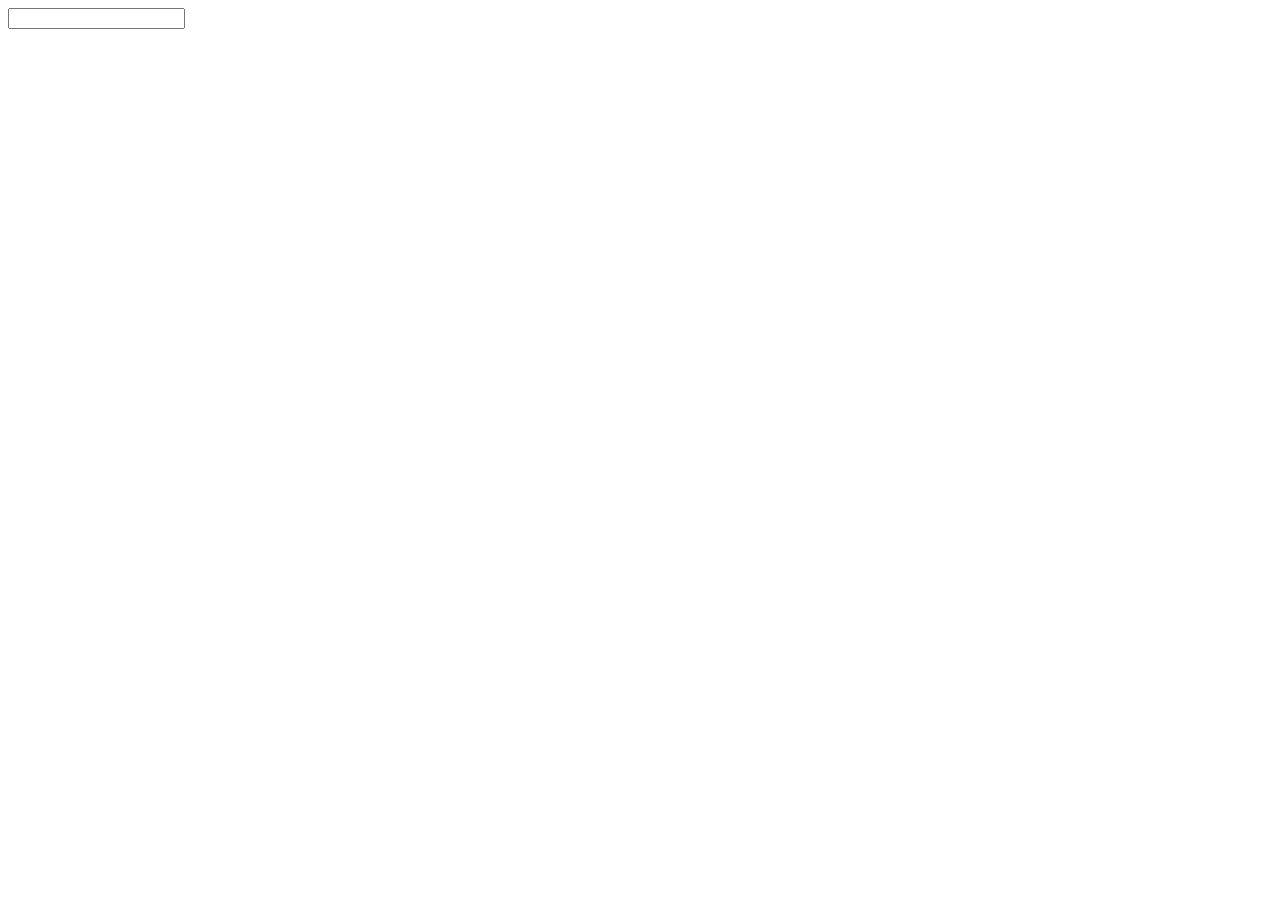
==== jspro/index.html @ 353532ca "add js" ====
<!DOCTYPE html>
<html lang="en">
<head>
    <meta charset="UTF-8">
    <meta name="viewport" content="width=device-width, initial-scale=1.0">
    <!-- <link rel="stylesheet" href="master.css"> -->
    <title>js</title>
</head>
<body>
    <form>
        <input type="number" id="ccpin">
        <!-- <input type="number" id="cl"> -->
         <h1 id="cl"></h1>
         <!-- <input type="text" id="monton">
         <input type="number" id="perc"  >
          <option value=""></option>
         <input type="text" id="month"> -->
         <!-- <h1 id="res"></h1> -->
         <!-- <input type="text" name="" id="res">
         <h1 id="p"></h1>
         <h1 id="tt"></h1> -->
         <!-- <input list="reso" id="res" >
         <datalist id="reso">
         <option value="222">hhhhhh</option>
         <option value="212">
         <option value="252">
         <option value="22">
         </datalist>
         <input type="number" id="ty" value="35">
         <input type="number" id="ref" value="12">
         <h1 id="er"></h1>
         <h1 id="erref"></h1> -->
    </form>
    <script src="main.js" ></script>
</body>
</html>
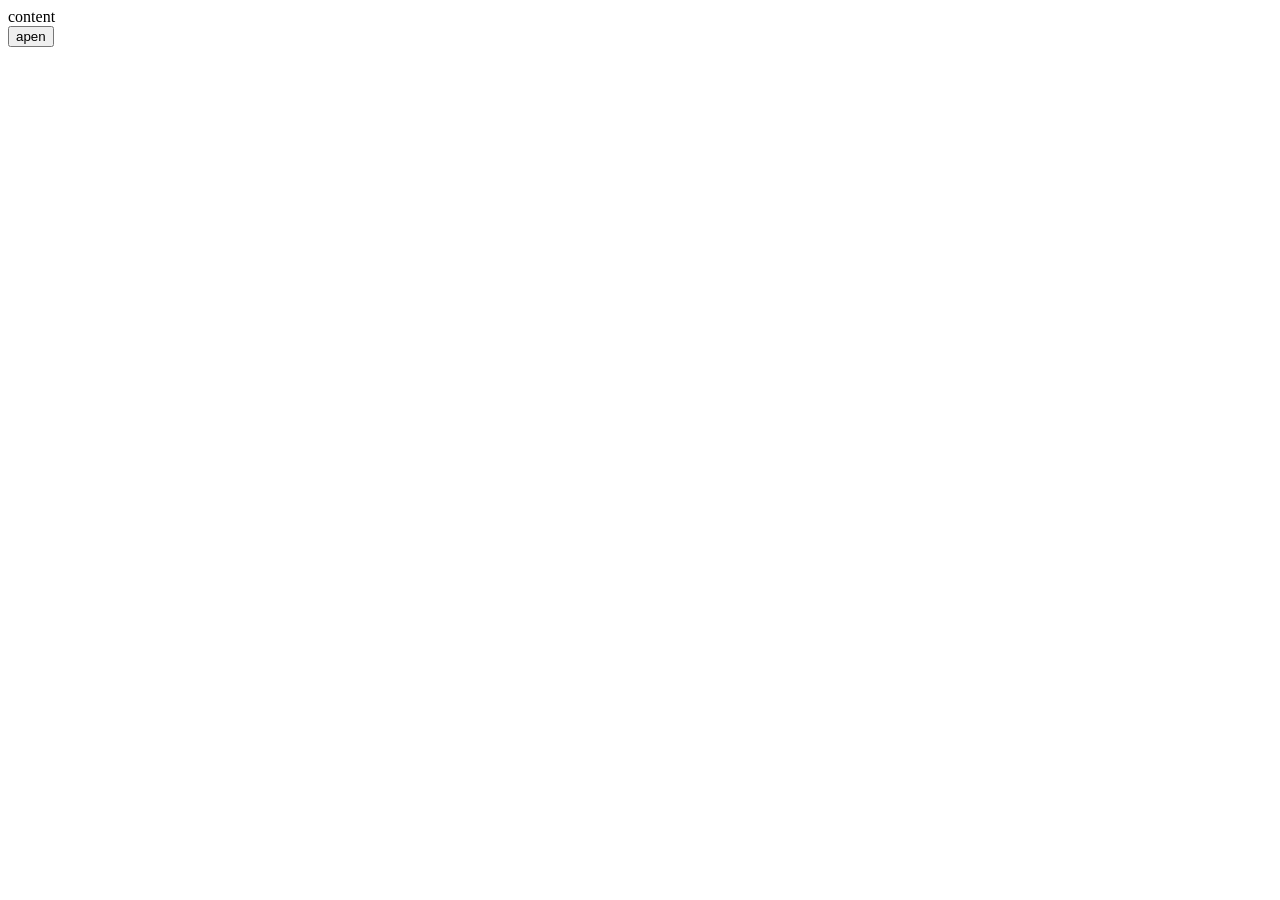
==== commit 416ed566: "add for" ====
--- a/jspro/index.html
+++ b/jspro/index.html
@@ -8,9 +8,9 @@
 </head>
 <body>
     <form>
-        <input type="number" id="ccpin">
+        <!-- <input type="number" id="ccpin"> -->
         <!-- <input type="number" id="cl"> -->
-         <h1 id="cl"></h1>
+         <!-- <h1 id="cl"></h1> -->
          <!-- <input type="text" id="monton">
          <input type="number" id="perc"  >
           <option value=""></option>
@@ -30,7 +30,19 @@
          <input type="number" id="ref" value="12">
          <h1 id="er"></h1>
          <h1 id="erref"></h1> -->
-    </form>
+
+
+
+
+
+
+
+
+
+
+         <div class="div" id="con">content</div>
+         <button id="btn" type="submit">apen</button>
+        </form>
     <script src="main.js" ></script>
 </body>
 </html>
